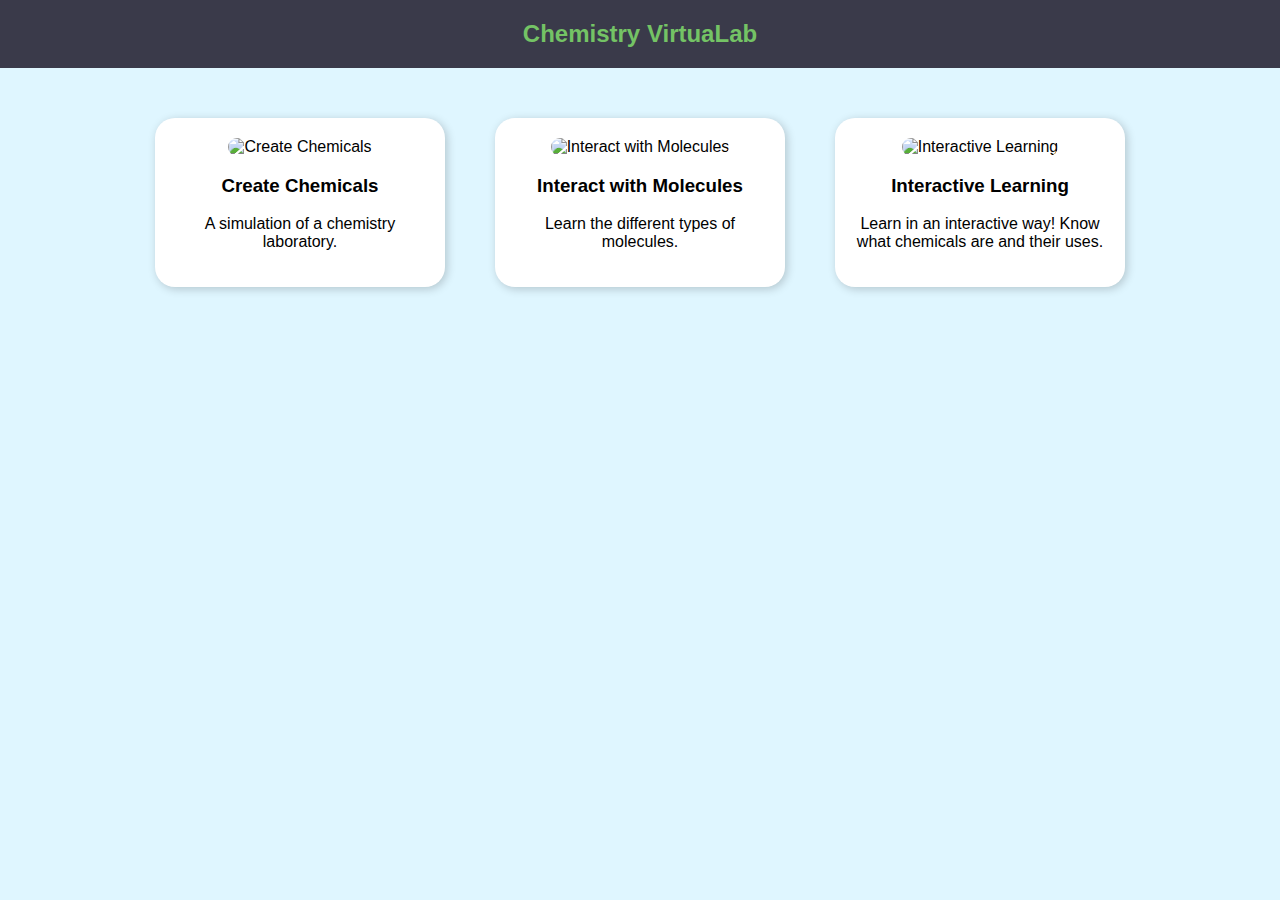
==== HTML/index.html @ dcde947e "Arrangement" ====
<!DOCTYPE html>
<html lang="en">
<head>
    <meta charset="UTF-8">
    <meta name="viewport" content="width=device-width, initial-scale=1.0">
    <title>Chemistry VirtuaLab</title>
    <link rel="stylesheet" href="../CSS/index.css">
</head>
<body>
    <header>
        Chemistry VirtuaLab
    </header>
    <div class="container">
        <div class="card" onclick="location.href='create_chemicals.html'">
            <img src="../ChemLabSimulation/images/chemicals.png" alt="Create Chemicals">
            <h3>Create Chemicals</h3>
            <p>A simulation of a chemistry laboratory.</p>
        </div>
        <div class="card" onclick="location.href='molecules.html'">
            <img src="../ChemLabSimulation/images/molecules.png" alt="Interact with Molecules">
            <h3>Interact with Molecules</h3>
            <p>Learn the different types of molecules.</p>
        </div>
        <div class="card" onclick="location.href='learning.html'">
            <img src="../ChemLabSimulation/images/learning.png" alt="Interactive Learning">
            <h3>Interactive Learning</h3>
            <p>Learn in an interactive way! Know what chemicals are and their uses.</p>
        </div>
    </div>
</body>
</html>
---- CSS/index.css ----
body {
    font-family: Arial, sans-serif;
    background-color: #dff6ff;
    text-align: center;
    margin: 0;
}
header {
    background-color: #3a3a4a;
    color: #74c365;
    padding: 20px;
    font-size: 24px;
    font-weight: bold;
}
.container {
    display: flex;
    justify-content: center;
    gap: 50px;
    padding: 50px;
}
.card {
    width: 250px;
    background-color: #ffffff;
    padding: 20px;
    border-radius: 20px;
    box-shadow: 2px 2px 10px rgba(0, 0, 0, 0.2);
    cursor: pointer;
    transition: transform 0.2s;
}
.card:hover {
    transform: scale(1.05);
}
.card img {
    width: 100%;
    border-radius: 39px;
}
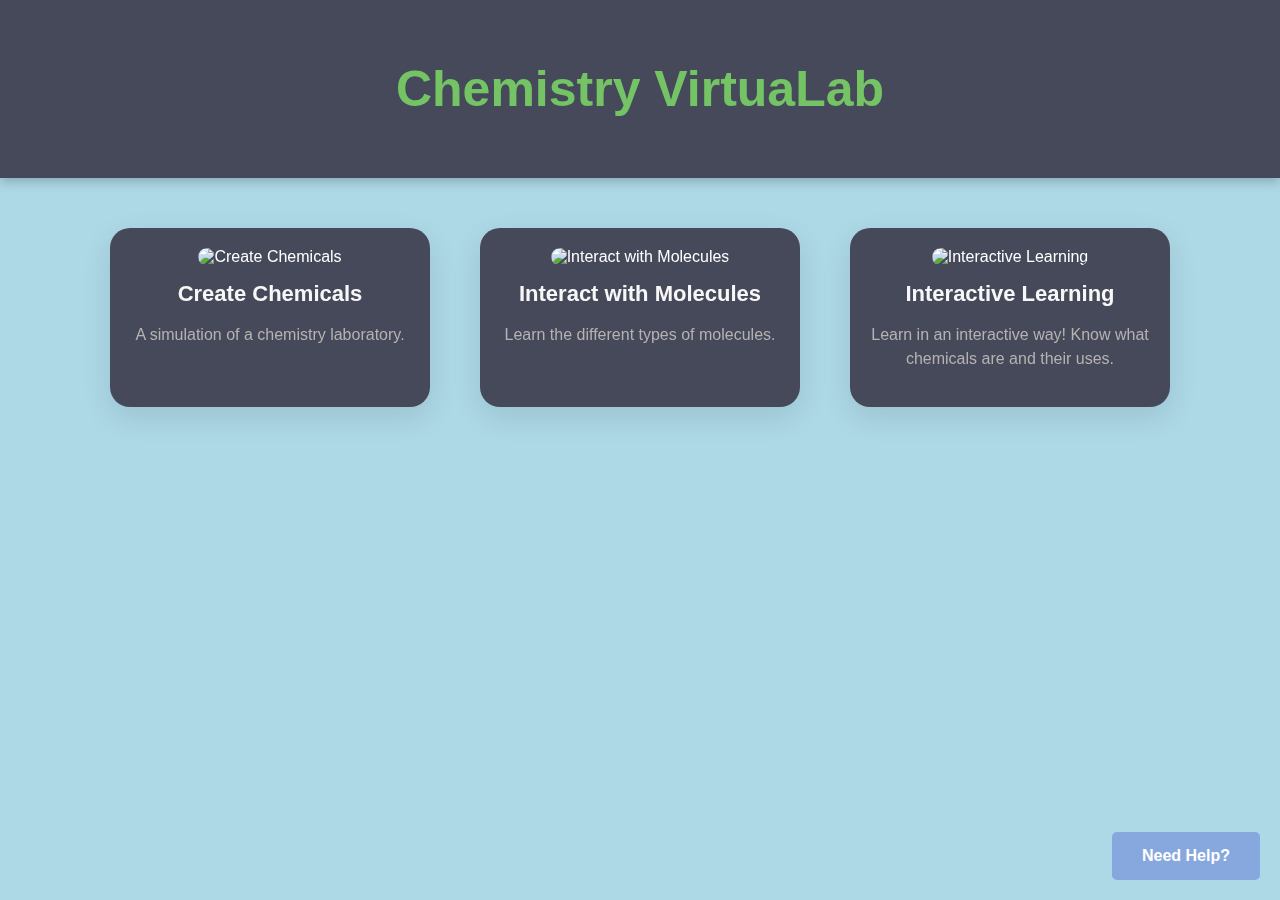
==== commit 54acfd28: "Finish up" ====
--- a/HTML/index.html
+++ b/HTML/index.html
@@ -10,6 +10,38 @@
     <header>
         Chemistry VirtuaLab
     </header>
+
+    <button id="helpButton">Need Help?</button>
+    <button id="back" onclick="window.location.href='about.html'">About</button>
+
+
+<div id="helpModal" class="modal">
+    <div class="modal-content">
+        <span class="close">&times;</span>
+        <h2>How to Use Chemistry VirtuaLab</h2>
+        <p>Welcome to Chemistry VirtuaLab! Here’s how you can use this platform:</p>
+        
+        <div class="modal-instructions">
+            <div class="instruction">
+                <img src="../ChemLabSimulation/images/lab.png" alt="Create Chemicals">
+                <p><strong>Create Chemicals:</strong> Simulate chemical reactions.</p>
+            </div>
+            <div class="instruction">
+                <img src="../ChemLabSimulation/images/Mole.png" alt="Interact with Molecules">
+                <p><strong>Interact with Molecules:</strong> Explore different molecular structures.</p>
+            </div>
+            <div class="instruction">
+                <img src="../ChemLabSimulation/images/interact.png" alt="Interactive Learning">
+                <p><strong>Interactive Learning:</strong> Learn about chemicals in a fun way.</p>
+            </div>
+        </div>
+
+        <p>Click on any card to start!</p>
+        
+    </div>
+</div>
+
+
     <div class="container">
         <div class="card" onclick="location.href='create_chemicals.html'">
             <img src="../ChemLabSimulation/images/chemicals.png" alt="Create Chemicals">
@@ -27,5 +59,7 @@
             <p>Learn in an interactive way! Know what chemicals are and their uses.</p>
         </div>
     </div>
+
+    <script src="../JS/index.js"></script>
 </body>
 </html>
--- a/CSS/index.css
+++ b/CSS/index.css
@@ -1,35 +1,188 @@
 body {
-    font-family: Arial, sans-serif;
-    background-color: #dff6ff;
+    font-family: 'Poppins', sans-serif;
+    background: #ADD8E6;
+    color: white;
     text-align: center;
     margin: 0;
+    padding: 0;
+
 }
+
 header {
-    background-color: #3a3a4a;
+    background: rgba(58, 58, 74, 0.9);
     color: #74c365;
     padding: 20px;
-    font-size: 24px;
-    font-weight: bold;
+    font-size: 50px;
+    font-weight: 700;
+    backdrop-filter: blur(10px);
+    box-shadow: 0px 4px 10px rgba(0, 0, 0, 0.2);
+    padding: 60px;
+    
 }
+
 .container {
     display: flex;
     justify-content: center;
     gap: 50px;
     padding: 50px;
+    flex-wrap: wrap;
 }
+
 .card {
-    width: 250px;
-    background-color: #ffffff;
+    width: 280px;
+    background: #45495A;
     padding: 20px;
     border-radius: 20px;
-    box-shadow: 2px 2px 10px rgba(0, 0, 0, 0.2);
+    box-shadow: 0 10px 30px rgba(0, 0, 0, 0.1);
     cursor: pointer;
-    transition: transform 0.2s;
+    transition: transform 0.3s ease-in-out, box-shadow 0.3s;
+    backdrop-filter: blur(10px);
+    text-align: center;
 }
+
 .card:hover {
-    transform: scale(1.05);
+    transform: translateY(-10px);
+    box-shadow: 0 15px 30px rgba(0, 0, 0, 0.2);
 }
+
 .card img {
     width: 100%;
-    border-radius: 39px;
-}+    border-radius: 45px;
+    transition: transform 0.3s ease-in-out;
+}
+
+.card:hover img {
+    transform: scale(1.1);
+}
+
+.card h3 {
+    margin: 15px 0 10px;
+    font-size: 22px;
+    color: #f7f7f7;
+    font-weight: 600;
+    transition: color 0.3s ease-in-out;
+}
+
+.card:hover h3 {
+    color: #007acc;
+}
+
+.card p {
+    font-size: 16px;
+    color: #b6b2b2;
+    line-height: 1.5;
+}
+
+button {
+    position: fixed;
+    bottom: 20px;
+    right: 20px;
+    background: #87A8DE;
+    color: white;
+    border: none;
+    padding: 15px 30px;
+    font-size: 1rem;
+    font-weight: bold;
+    border-radius: 5px;
+    cursor: pointer;
+    transition: 0.3s ease;
+}
+
+button:hover {
+    background: #005b8f;
+    transform: translateY(-10px);
+    box-shadow: 0 15px 30px rgba(0, 0, 0, 0.2);
+}
+
+/* Modal Styles */
+/* Modal Styles */
+.modal {
+    display: none;
+    position: fixed;
+    z-index: 1000;
+    left: 0;
+    top: 0;
+    width: 100%;
+    height: 100%;
+    background-color: rgba(0, 0, 0, 0.5);
+    justify-content: center;
+    align-items: center;
+}
+
+.modal-content {
+    background: #3a3a4a;
+    padding: 20px;
+    border-radius: 10px;
+    width: 70%;
+    text-align: center;
+    box-shadow: 0 10px 30px rgba(0, 0, 0, 0.2);
+    animation: fadeIn 0.3s ease-in-out;
+}
+
+/* Flexbox for Horizontal Alignment */
+.modal-instructions {
+    display: flex;
+    justify-content: center;
+    align-items: center;
+    gap: 20px;
+    margin: 20px 0;
+    flex-wrap: wrap; /* Ensures responsiveness */
+}
+
+.instruction {
+    display: flex;
+    flex-direction: column;
+    align-items: center;
+    max-width: 200px;
+}
+
+.instruction img {
+    width: 150px; /* Adjust as needed */
+    height: auto;
+    border-radius: 15px;
+    margin-bottom: 10px;
+}
+
+.close {
+    position: absolute;
+    right: 15px;
+    top: 10px;
+    font-size: 24px;
+    cursor: pointer;
+    font-weight: bold;
+}
+
+/* Animation */
+@keyframes fadeIn {
+    from {
+        opacity: 0;
+        transform: translateY(-10px);
+    }
+    to {
+        opacity: 1;
+        transform: translateY(0);
+    }
+}
+
+#back {
+    
+    position: fixed;
+    bottom: 20px;
+   
+    
+    right: 2400px;
+    background-color: #45495A ;
+    color: white;
+    border: none;
+    padding: 15px 30px;
+    font-size: 1rem;
+    font-weight: bold;
+    border-radius: 5px;
+    cursor: pointer;
+    transition: 0.3s ease;
+}
+
+.back:hover {
+    background-color: #56a34a;
+}
+
